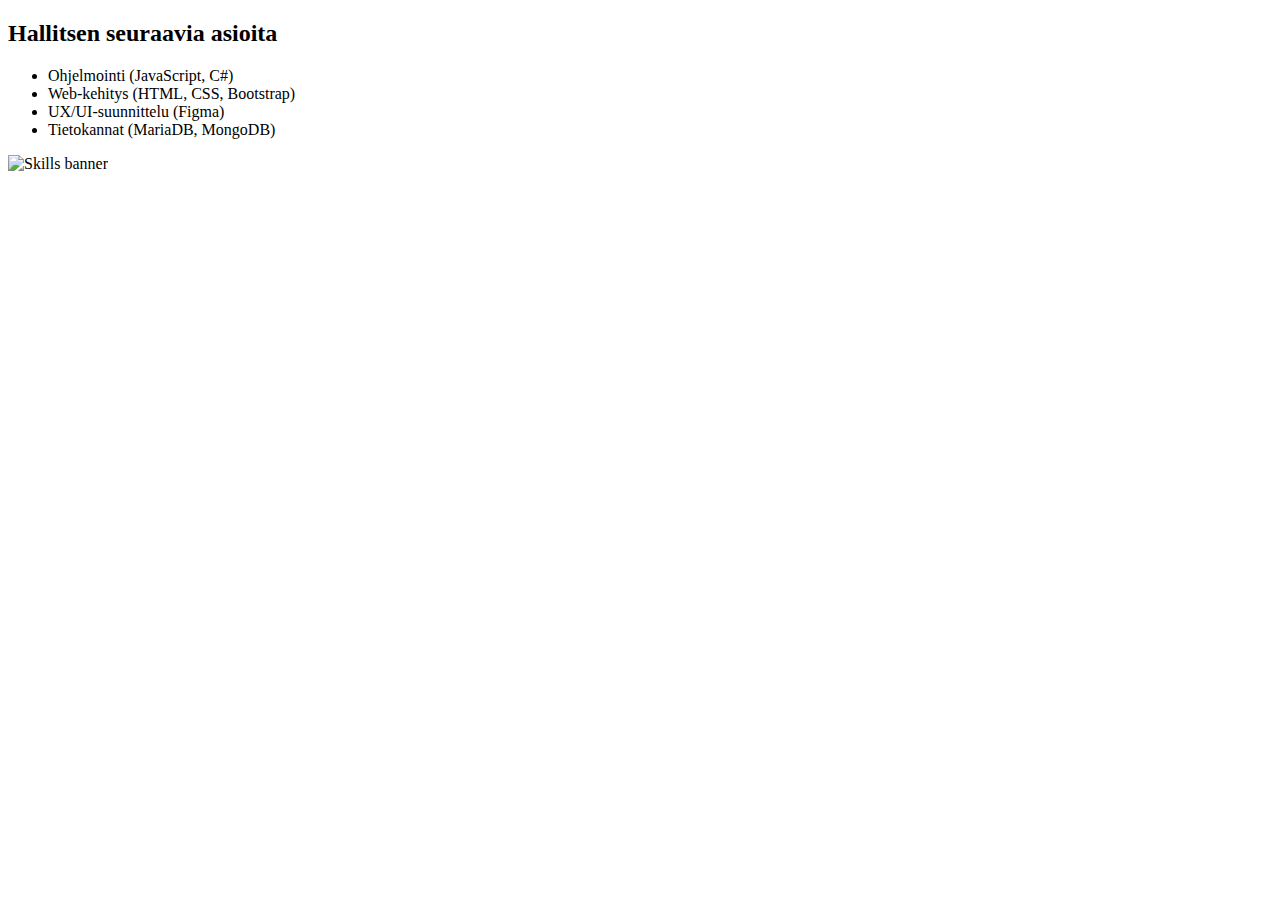
==== content-skills.html @ 04a392ef "Portfolio" ====
<!DOCTYPE html>
<html lang="en">
  <head>
    <meta charset="UTF-8" />
    <meta name="viewport" content="width=device-width, initial-scale=1.0" />
    <title>Skills</title>
  </head>
  <body>
    <!-- content-skills.html -->
    <div class="ms-2 me-auto">
      <div id="skills" class="content-section">
        <h2>Hallitsen seuraavia asioita</h2>
        <p></p>
        <ul id="osaaminen" class="list-group">
          <li class="list-group-item list-group-item-primary">
            Ohjelmointi (JavaScript, C#)
          </li>
          <li class="list-group-item list-group-item-secondary">
            Web-kehitys (HTML, CSS, Bootstrap)
          </li>
          <li class="list-group-item list-group-item-success">
            UX/UI-suunnittelu (Figma)
          </li>
          <li class="list-group-item list-group-item-warning">
            Tietokannat (MariaDB, MongoDB)
          </li>
        </ul>
        <img
          src="https://images.pexels.com/photos/4974916/pexels-photo-4974916.jpeg?auto=compress&cs=tinysrgb&w=600"
          alt="Skills banner"
          class="img-fluid"
        />
      </div>
    </div>
  </body>
</html>
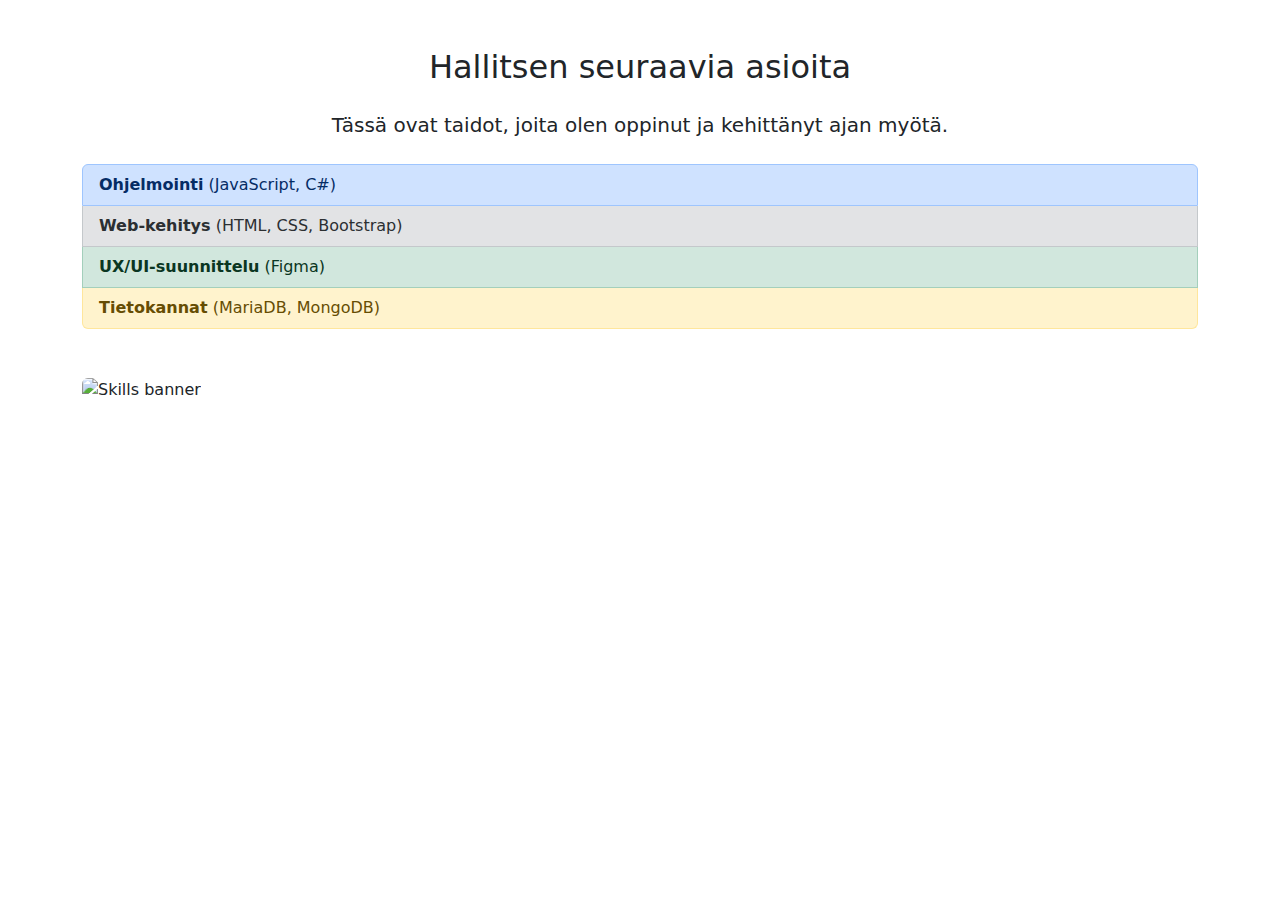
==== commit 3cf03fe8: "Muokattu" ====
--- a/content-skills.html
+++ b/content-skills.html
@@ -4,33 +4,48 @@
     <meta charset="UTF-8" />
     <meta name="viewport" content="width=device-width, initial-scale=1.0" />
     <title>Skills</title>
+    <link
+      href="https://cdn.jsdelivr.net/npm/bootstrap@5.3.0/dist/css/bootstrap.min.css"
+      rel="stylesheet"
+    />
   </head>
   <body>
-    <!-- content-skills.html -->
-    <div class="ms-2 me-auto">
+    <!-- Pääsisältö -->
+    <div class="container mt-5">
       <div id="skills" class="content-section">
-        <h2>Hallitsen seuraavia asioita</h2>
-        <p></p>
+        <h2 class="text-center mb-4">Hallitsen seuraavia asioita</h2>
+        <p class="lead text-center mb-4">
+          Tässä ovat taidot, joita olen oppinut ja kehittänyt ajan myötä.
+        </p>
+
+        <!-- Osaamislista -->
         <ul id="osaaminen" class="list-group">
           <li class="list-group-item list-group-item-primary">
-            Ohjelmointi (JavaScript, C#)
+            <strong>Ohjelmointi</strong> (JavaScript, C#)
           </li>
           <li class="list-group-item list-group-item-secondary">
-            Web-kehitys (HTML, CSS, Bootstrap)
+            <strong>Web-kehitys</strong> (HTML, CSS, Bootstrap)
           </li>
           <li class="list-group-item list-group-item-success">
-            UX/UI-suunnittelu (Figma)
+            <strong>UX/UI-suunnittelu</strong> (Figma)
           </li>
           <li class="list-group-item list-group-item-warning">
-            Tietokannat (MariaDB, MongoDB)
+            <strong>Tietokannat</strong> (MariaDB, MongoDB)
           </li>
         </ul>
-        <img
-          src="https://images.pexels.com/photos/4974916/pexels-photo-4974916.jpeg?auto=compress&cs=tinysrgb&w=600"
-          alt="Skills banner"
-          class="img-fluid"
-        />
+
+        <!-- Bannerikuva -->
+        <div class="mt-5">
+          <img
+            src="https://images.pexels.com/photos/4974916/pexels-photo-4974916.jpeg?auto=compress&cs=tinysrgb&w=600"
+            alt="Skills banner"
+            class="img-fluid rounded"
+          />
+        </div>
       </div>
     </div>
+
+    <!-- Bootstrapin JavaScript -->
+    <script src="https://cdn.jsdelivr.net/npm/bootstrap@5.3.0/dist/js/bootstrap.bundle.min.js"></script>
   </body>
 </html>
